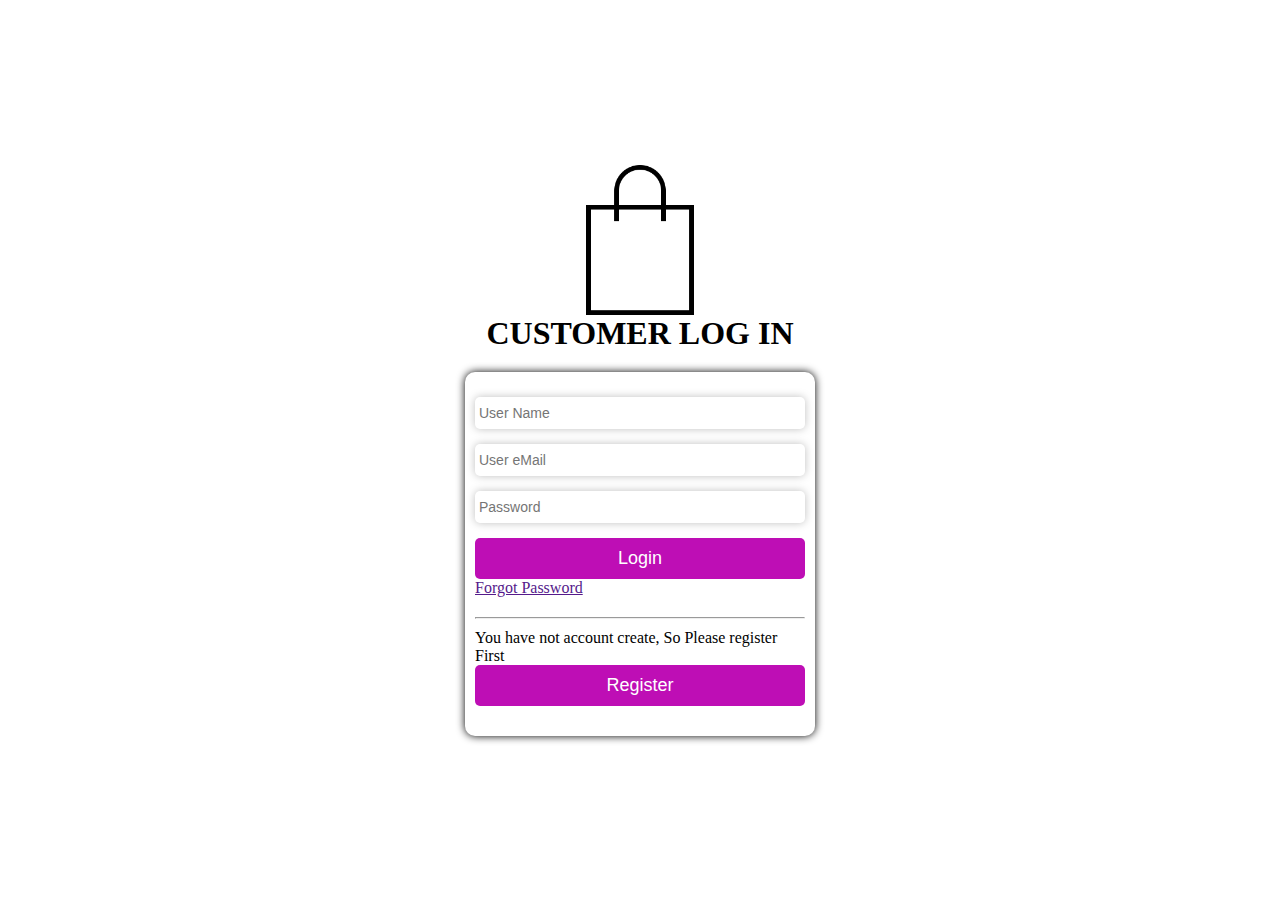
==== 01_eCommerce/pages/login.html @ 41f4a983 "Create eCommerce website with HTML, CSS, And JavaScript" ====
<!DOCTYPE html>
<html lang="en">
<head>
    <meta charset="UTF-8">
    <meta name="viewport" content="width=device-width, initial-scale=1.0">
    <title>eCommerse LogIn Page </title>

    <!-- Favicon Icon setup -->
    <link rel="shortcut icon" href="./assets/img/favicon.ico" type="image/x-icon">

    <!-- Font Awesome version 6 CDN link -->
    <link rel="stylesheet" href="https://cdnjs.cloudflare.com/ajax/libs/font-awesome/6.1.1/css/all.min.css" />


    <!-- Custom Css link -->
    <link rel="stylesheet" href="../assets/css/login.css">
    <link rel="stylesheet" href="../assets/css/style.css">
</head>
<body>
    
    <!-- Main Section Start -->
    <section class="main">
        <img src="../assets/img/logo.png" alt="logo">
        <h1>Customer Log In</h1>
        <div class="login-body">
            <input type="text" name="name" id="" placeholder="User Name">
            <input type="email" name="email" id="" placeholder="User eMail">
            <input type="password" name="pass" id="" placeholder="Password">
            <button type="submit"><a href="../index.html">Login</a></button><a href="">Forgot Password</a>
            <hr>
            <p>You have not account create, So Please register First</p>

            <button><a href="#">Register</a></button>

        </div>
    </section>
    <!-- Main Section End -->


    <!-- Custome JavaScript link -->
    <script src="../assets/js/login.js">
    
    </script>
</body>
</html>
---- 01_eCommerce/assets/css/login.css ----
*{
    margin: 0;
    padding: 0;
    box-sizing: border-box;
    text-decoration: none;
 }

 .main{
    width: 100%;
    height: 100vh;
    display: flex;
    flex-direction: column;
    align-items: center;
    justify-content: center;
 }
 .main img{
    width: 150px;
 }
 .main h1{
    text-transform: uppercase;
    margin-bottom: 20px;
 }

 .main .login-body{
    width: 350px;
    padding: 25px 10px;
    border-radius: 10px;
    box-shadow: 0 0 8px #000;
    display: flex;
    flex-direction: column;
 }
 .main .login-body input{
    font-size: 14px;
    padding: 8px 4px;
    border-radius: 5px;
    margin-bottom: 15px;
    border: none;
    box-shadow: 0 0 8px #00000040;
 }
 .main .login-body button{
    border-radius: 5px;
    margin-bottom: 5px;
    border: 0;
    background-color: var(--bgColor);
 }
 .main .login-body button a{
    display: inline-block;
    font-size: 18px;
    color: var(--textColor);
    padding: 10px 0;
    margin-top: 0;
    text-decoration: none;
 }

 .main .login-body a{
    text-decoration: underline;
    display: inline-block;
    padding: 10px 0;
    margin-top: -15px;
 }
 .main .login-body hr{
    margin: 10px 0;
 }
---- 01_eCommerce/assets/css/style.css ----
/* Style Indexing */
/*
    01. Default & common
    02. Header
    03. Slide
    04. Services
    05. About
    06. Upcoming Work
    07. Gallary
    08. Testimonial
    09. Contact
    10. Footer
 */

 /* 01. Default & Common */
 *{
    margin: 0;
    padding: 0;
    box-sizing: border-box;
    text-decoration: none;
 }
 .container{
    max-width: 1160px;
    margin: 0 auto;
 }
 .container-full{
    max-width: 100%;
 }
 img{
    max-width: 100%;
 }
 :root{
    --bgColor: rgb(190, 14, 181);
    --textColor: #ffffff;
    --textHoverColor: #ffffff50;

    --btnHoverBGColor: #fff;
    --btnHoverTextColor: #000;
    --btnBorderColor: #fff;
 }
 body{
   position: relative;
 }
 /* 02. Header */
 .header{
   background: var(--bgColor);
   padding: 5px 0;
 }
 .header-inner{
   margin: 0 auto;
   display: flex;
   justify-content: space-between;
   align-items: center;
 }
 .header-inner .logo{
   flex-basis: 10%;
 }
 .header-inner.logo a{}
 .header-inner .logo a img{
   width: 50px;
   height: auto;
 }

 .header-inner .menu{
   flex-basis: 70%;
 }
 .header-inner .menu nav{}
 .header-inner .menu nav a{
   display: inline-block;
   padding: 0 10px;
   font-size: 20px;
   color: var(--textColor);
 }

 .bar-menu{
   position: absolute;
   top: 62.5px;
   left: 0;
   width: 300px;
   height: 93vh;
   background: rgba(255, 255, 0, 0.247);
   display: none;
 }
 .bar-menu li{
   display: block;
   list-style: none;
   padding: 10px 0;
 }
 .bar-menu .firstLi{
   margin-left: -20px;
 }
 .bar-menu li a{
   display: inline-block;
   color: #000!important;
 }
 .bar-menu li a:hover{}

 .header-inner .header-btn{
   flex-basis: 20%;
   text-align: right;
 }
 .header-inner .header-btn a{
   color: var(--textColor);
 }
 .log{
   display: inline-block;
   text-transform: uppercase;
   font-weight: 600;
   padding-left: 20px;
   color: var(--textColor);
   transition: 0.4s;
 }
 .log:hover{
   color: var(--textHoverColor);
 }
 /* 03. Slide */
 /* 04. Services */
 /* 05. About */
 /* 06. Upcoming Work */
 /* 07. Gallary */
 /* 08. Testimonial */
 /* 09. Contact */
 /* 10. Header */
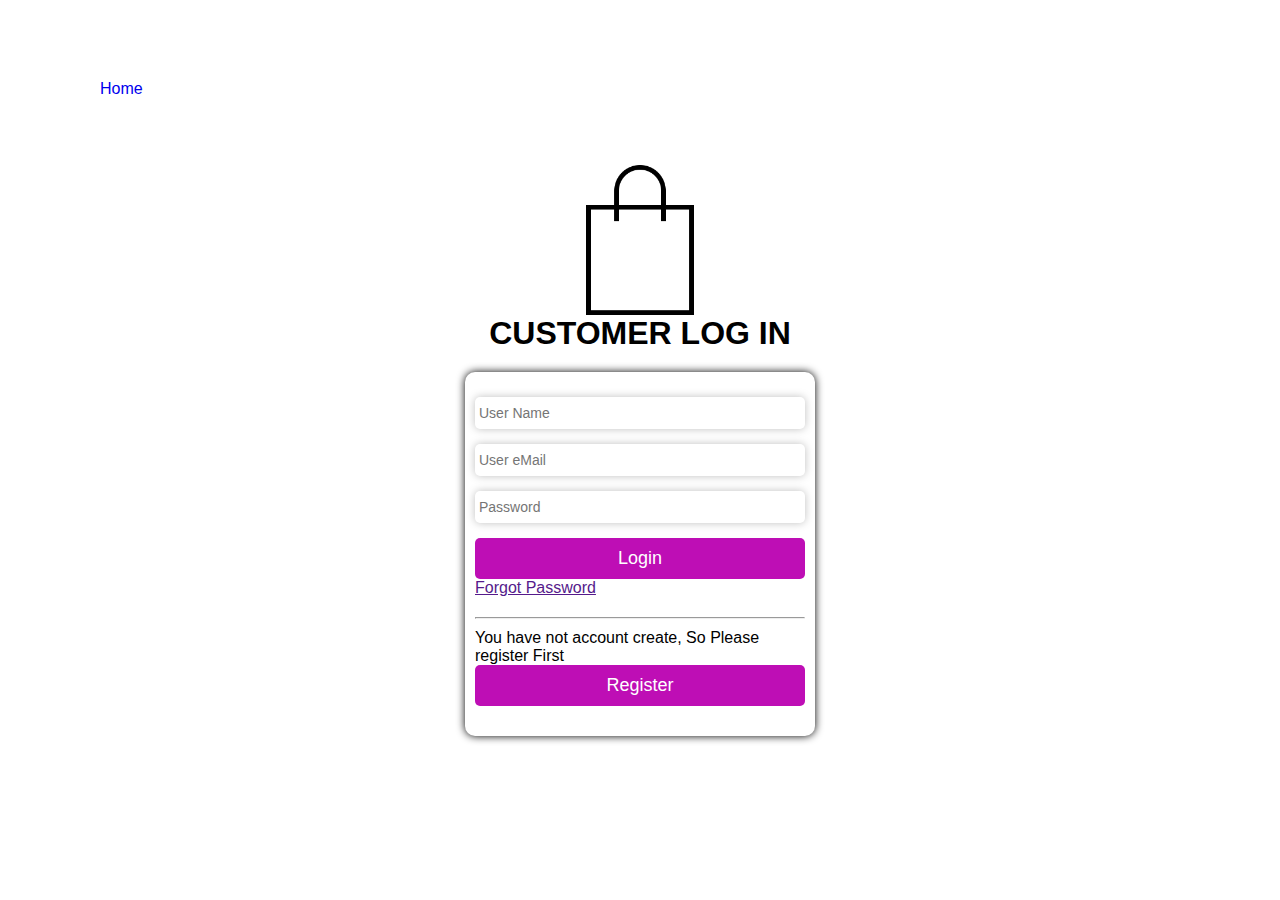
==== commit 50bacea3: "Home tag create in login page, and some direction changes" ====
--- a/01_eCommerce/pages/login.html
+++ b/01_eCommerce/pages/login.html
@@ -17,7 +17,7 @@
     <link rel="stylesheet" href="../assets/css/style.css">
 </head>
 <body>
-    
+    <a href="../index.html" class="home">Home</a>
     <!-- Main Section Start -->
     <section class="main">
         <img src="../assets/img/logo.png" alt="logo">
--- a/01_eCommerce/assets/css/login.css
+++ b/01_eCommerce/assets/css/login.css
@@ -3,6 +3,16 @@
     padding: 0;
     box-sizing: border-box;
     text-decoration: none;
+ }
+
+ body{
+   position: relative;
+ }
+
+ .home{
+   position: absolute;
+   top: 80px;
+   left: 100px;
  }
 
  .main{
--- a/01_eCommerce/assets/css/style.css
+++ b/01_eCommerce/assets/css/style.css
@@ -18,6 +18,9 @@
     padding: 0;
     box-sizing: border-box;
     text-decoration: none;
+    font-family: 'Montserrat', sans-serif;
+    font-family: 'Poppins', sans-serif;
+    font-family: 'Roboto', sans-serif;
  }
  .container{
     max-width: 1160px;
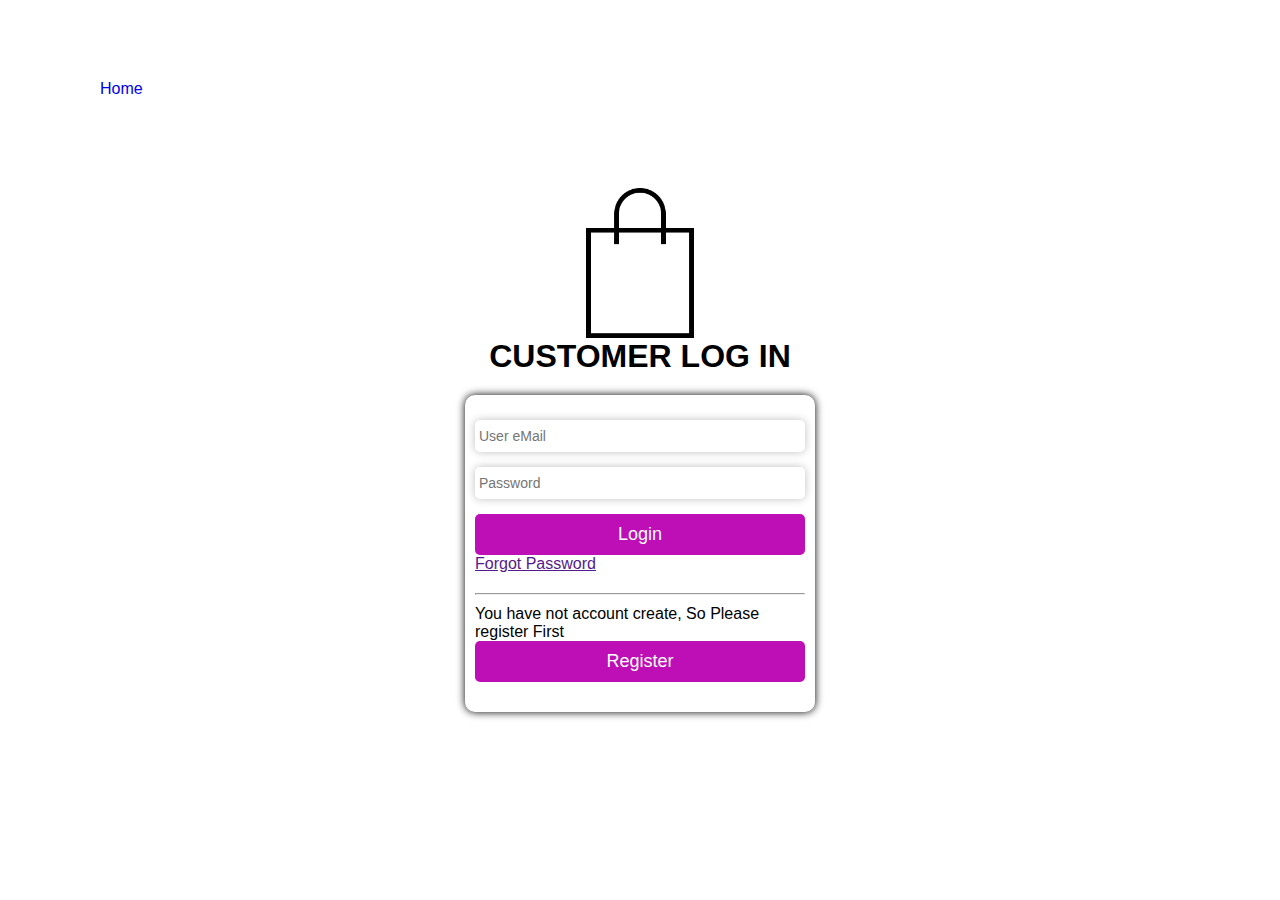
==== commit 28bdb301: "Try to fix the login function" ====
--- a/01_eCommerce/pages/login.html
+++ b/01_eCommerce/pages/login.html
@@ -23,14 +23,13 @@
         <img src="../assets/img/logo.png" alt="logo">
         <h1>Customer Log In</h1>
         <div class="login-body">
-            <input type="text" name="name" id="" placeholder="User Name">
-            <input type="email" name="email" id="" placeholder="User eMail">
-            <input type="password" name="pass" id="" placeholder="Password">
-            <button type="submit"><a href="../index.html">Login</a></button><a href="">Forgot Password</a>
+            <input type="email" name="email" id="log-email" placeholder="User eMail">
+            <input type="password" name="pass" id="log-pass" placeholder="Password">
+            <button type="submit"><a class="log-btn" href="#">Login</a></button><a href="">Forgot Password</a>
             <hr>
             <p>You have not account create, So Please register First</p>
 
-            <button><a href="#">Register</a></button>
+            <button><a href="./register.html">Register</a></button>
 
         </div>
     </section>
@@ -38,8 +37,9 @@
 
 
     <!-- Custome JavaScript link -->
-    <script src="../assets/js/login.js">
+    <script src="../assets/js/login.js"></script>
+    <script src="../assets/js/index.js"></script>
     
-    </script>
+    
 </body>
 </html>--- a/01_eCommerce/assets/css/style.css
+++ b/01_eCommerce/assets/css/style.css
@@ -73,9 +73,14 @@
    padding: 0 10px;
    font-size: 20px;
    color: var(--textColor);
+   transition: 0.4s;
  }
+ .header-inner .menu nav a:hover{
+  color: var(--textHoverColor);
+}
 
- .bar-menu{
+
+.bar-menu{
    position: absolute;
    top: 62.5px;
    left: 0;
@@ -84,19 +89,22 @@
    background: rgba(255, 255, 0, 0.247);
    display: none;
  }
+
  .bar-menu li{
    display: block;
    list-style: none;
-   padding: 10px 0;
+   padding: 10px 20px;
  }
- .bar-menu .firstLi{
-   margin-left: -20px;
- }
- .bar-menu li a{
+
+.bar-menu li a{
    display: inline-block;
    color: #000!important;
+   padding: 0!important;
+   transition: 0.4s;
  }
- .bar-menu li a:hover{}
+ .bar-menu li a:hover{
+  color: #00000040!important;
+}
 
  .header-inner .header-btn{
    flex-basis: 20%;
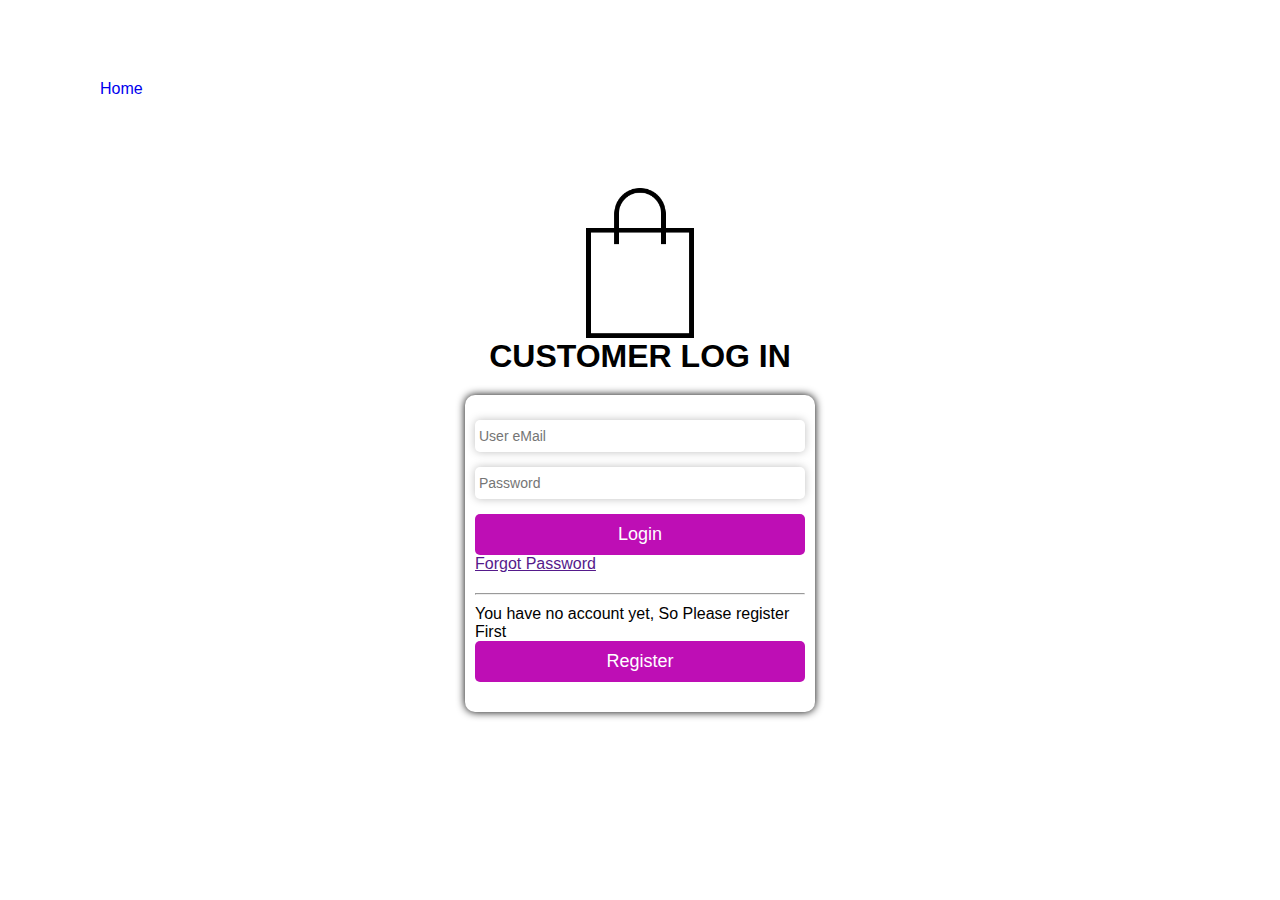
==== commit 6dfb41c2: "Again try to work with login and register page. It's not going to final stage what do you want" ====
--- a/01_eCommerce/pages/login.html
+++ b/01_eCommerce/pages/login.html
@@ -6,7 +6,7 @@
     <title>eCommerse LogIn Page </title>
 
     <!-- Favicon Icon setup -->
-    <link rel="shortcut icon" href="./assets/img/favicon.ico" type="image/x-icon">
+    <link rel="shortcut icon" href="../assets/img/favicon.ico" type="image/x-icon">
 
     <!-- Font Awesome version 6 CDN link -->
     <link rel="stylesheet" href="https://cdnjs.cloudflare.com/ajax/libs/font-awesome/6.1.1/css/all.min.css" />
@@ -27,7 +27,7 @@
             <input type="password" name="pass" id="log-pass" placeholder="Password">
             <button type="submit"><a class="log-btn" href="#">Login</a></button><a href="">Forgot Password</a>
             <hr>
-            <p>You have not account create, So Please register First</p>
+            <p>You have no account yet, So Please register First</p>
 
             <button><a href="./register.html">Register</a></button>
 
@@ -38,7 +38,7 @@
 
     <!-- Custome JavaScript link -->
     <script src="../assets/js/login.js"></script>
-    <script src="../assets/js/index.js"></script>
+    <!-- <script src="../assets/js/index.js"></script> -->
     
     
 </body>
--- a/01_eCommerce/assets/css/style.css
+++ b/01_eCommerce/assets/css/style.css
@@ -124,7 +124,80 @@
  .log:hover{
    color: var(--textHoverColor);
  }
+
+
  /* 03. Slide */
+ .slide{
+  width: 100%;
+  overflow: hidden;
+  position: relative;
+ }
+ .slider{
+  display: flex;
+  transition: transform 0.6s ease-in-out;
+ }
+ .slider-item{
+  flex: 0 0 100%;
+  height: 93.3vh;
+  background-position: center;
+  background-repeat: no-repeat;
+  background-size: cover;
+  display: flex;
+  justify-content: center;
+  align-items: center;
+  flex-direction: column;
+  color: var(--textColor);
+ }
+ .slider-item.active{
+  transform: translateX(0px);
+ }
+
+ .slider-item h1{
+  font-size: 120px;
+ }
+ .slider-item p{
+  font-size: 36px;
+  background: var(--btnHoverTextColor);
+  padding: 10px 20px;
+  border-radius: 10px;
+ }
+
+ .slider-order{
+  position: absolute;
+  top: 0;
+  left: 0;
+  width: 100%;
+  height: 100%;
+  display: flex;
+  justify-content: space-between;
+  align-items: center;
+ }
+ .slider-order .slide-pre,
+ .slide-next{
+  font-size: 28px;
+  color: var(--textColor);
+  padding: 20px;
+  z-index: 999;
+  cursor: pointer;
+ }
+
+ .slider-info{
+  position: absolute;
+  bottom: 10px;
+  right: 0;
+  display: flex;
+ }
+ .slider-info-item{
+  background: #ffffff70;
+  margin: 5px;
+  padding: 15px;
+  border-radius: 5px;
+ }
+ .slider-info-item.active{
+  background: #fff;
+ }
+ .slider-info-item h3{}
+ .slider-info-item p{}
  /* 04. Services */
  /* 05. About */
  /* 06. Upcoming Work */
